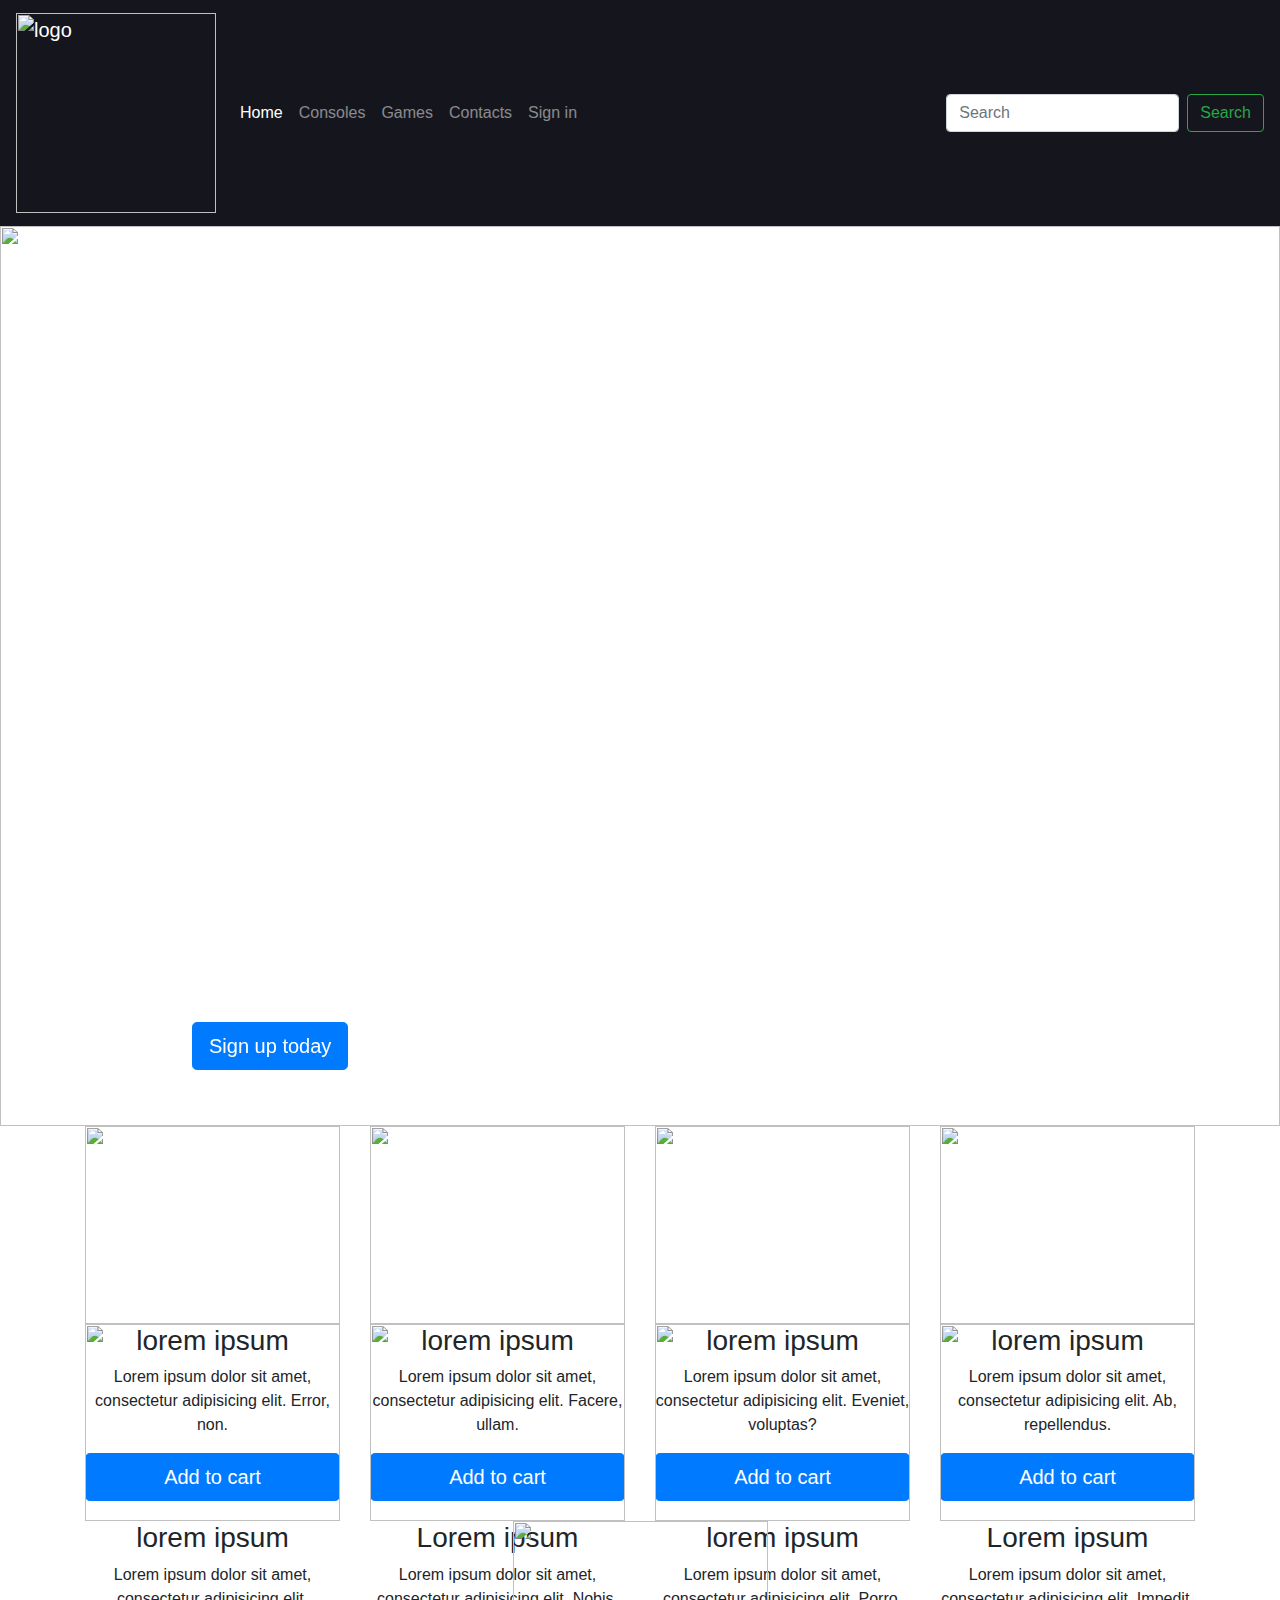
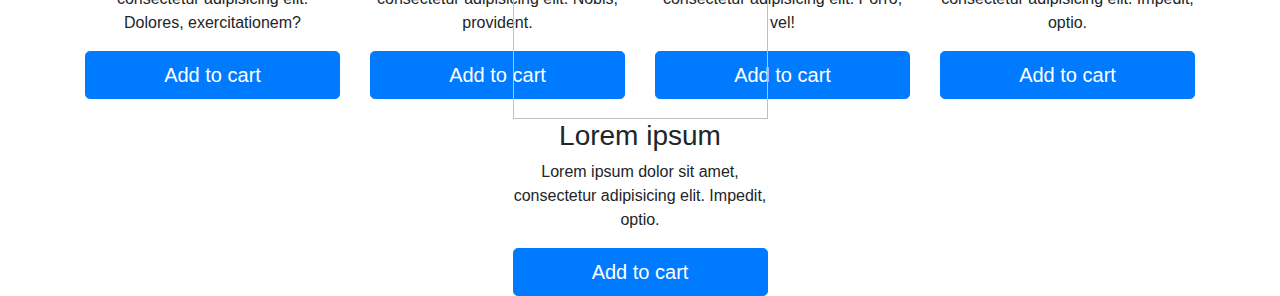
==== templates/index_copy.html @ c5e3e216 "sandbox" ====
<html lang="en">
  <head>
    <!-- Required meta tags -->
    <meta charset="utf-8">
    <meta name="viewport" content="width=device-width, initial-scale=1, shrink-to-fit=no">

    <!-- Bootstrap CSS -->
    <link rel="stylesheet" href="https://maxcdn.bootstrapcdn.com/bootstrap/4.0.0/css/bootstrap.min.css" integrity="sha384-Gn5384xqQ1aoWXA+058RXPxPg6fy4IWvTNh0E263XmFcJlSAwiGgFAW/dAiS6JXm" crossorigin="anonymous">
    <link rel="stylesheet" href="static/css/style.css">

    <title>My Sandbox</title>
  </head>
  <body>
    <nav class="navbar navbar-expand-lg navbar-dark sticky-top" style="background-color: #15161D">
        <a href="#" class="navbar-brand">
            <img src="static/img/logo.png" width="200px" alt="logo">
        </a>
        <button class="navbar-toggler" type="button" data-toggle="collapse" data-target="#navbarSupportedContent" aria-controls="navbarSupportedContent" aria-expanded="false" aria-label="Toggle-navigation">
            <span class="navbar-toggler-icon"></span>
        </button>
        <div class="collapse navbar-collapse" id="navbarSupportedContent">
            <ul class="navbar-nav mr-auto">
                <li class="nav-item active">
                    <a href="#" class="nav-link">Home</a>
                </li>
                <li class="nav-item">
                    <a href="#" class="nav-link">Consoles</a>
                </li>
                <li class="nav-item">
                    <a href="#" class="nav-link">Games</a>
                </li>
                <li class="nav-item">
                    <a href="#" class="nav-link" data-toggle="modal" data-target="#exampleModal">Contacts</a>
                </li>
                <li class="nav-item">
                    <a href="#" class="nav-link" data-toggle="modal" data-target="#ModalSignIn">Sign in</a>
                </li>
            </ul>
            <form class="form-inline my-2 my-lg-0">
                <input type="text" class="form-control mr-sm-2" placeholder="Search" aria-label="Search">
                <button class="btn btn-outline-success my-2 my-sm-0">Search</button>
            </form>
        </div>
    </nav>
    <div class="container-fluid p-0">
        <div class="carouselExampleIndicators carousel slide" data-ride="carousel">
            <ol class="carousel-indicators">
                <li class="active" data-target="#carouselExampleIndicators" data-slide-to="0">
                </li>
                <li data-target="#carouselExampleIndicators" data-slide-to="2">
                </li>
                <li data-target="#carouselExampleIndicators" data-slide-to="3">
                </li>
            </ol>
            <div class="carousel-inner">
                <div class="carousel-item active">
                    <img src="static/img/slide1.png" alt="" class="d-block w-100">
                    <div class="container">
                        <div class="carousel-caption text-left">
                            <h1>Ваш заголовок.</h1>
                            <p>Ваш текст</p>
                            <p><a class="btn btn-lg btn-primary" href="#" role="button">Sign up today</a></p>
                        </div>
                    </div>
                </div>
                <div class="carousel-item">
                    <img src="static/img/slide2.png" alt="" class="d-block w-100">
                    <div class="container">
                        <div class="carousel-caption text-left">
                            <h1>Ваш заголовок.</h1>
                            <p>Ваш текст</p>
                            <p><a class="btn btn-lg btn-primary" href="#" role="button">Sign up today</a></p>
                        </div>
                    </div>
                </div>
                <div class="carousel-item">
                    <img src="static/img/slide3.jpg" alt="" class="d-block w-100">
                </div>
            </div>
            <a href="#carouselExampleIndicators" class="carousel-control-prev"  data-slide="prev">
                <span class="carousel-control-prev-icon" ></span>
                <span class="sr-only">Previous</span>
            </a>
            <a href="#carouselExampleIndicators" class="carousel-control-next"  data-slide="next">
                <span class="carousel-control-next-icon" ></span>
                <span class="sr-only">Next</span>
            </a>
        </div>
    </div>
    <div class="container-fluid">
        <div class="container">
            <div class="row text-center justify-content-center">
                <div class="col-xs-12 col-sm-4 col-lg-3">
                    <img src="static/img/product01.png" class="w-100">
                    <h3>lorem ipsum</h3>
                    <p>Lorem ipsum dolor sit amet, consectetur adipisicing elit. Error, non.</p>
                    <button type="button" class="btn btn-primary btn-lg btn-block">Add to cart</button>
                </div>
                <div class="col-xs-12 col-sm-4 col-lg-3">
                    <img src="static/img/product02.png" class="w-100">
                    <h3>lorem ipsum</h3>
                    <p>Lorem ipsum dolor sit amet, consectetur adipisicing elit. Facere, ullam.</p>
                    <button type="button" class="btn btn-primary btn-lg btn-block">Add to cart</button>
                </div>
                <div class="col-xs-12 col-sm-4 col-lg-3">
                    <img src="static/img/product03.png" class="w-100">
                    <h3>lorem ipsum</h3>
                    <p>Lorem ipsum dolor sit amet, consectetur adipisicing elit. Eveniet, voluptas?</p>
                    <button type="button" class="btn btn-primary btn-lg btn-block">Add to cart</button>
                </div>
                <div class="col-xs-12 col-sm-4 col-lg-3">
                    <img src="static/img/product04.png" class="w-100">
                    <h3>lorem ipsum</h3>
                    <p>Lorem ipsum dolor sit amet, consectetur adipisicing elit. Ab, repellendus.</p>
                    <button type="button" class="btn btn-primary btn-lg btn-block">Add to cart</button>
                </div>
                <div class="col-xs-12 col-sm-4 col-lg-3">
                    <img src="static/img/product05.png" class="w-100">
                    <h3>lorem ipsum</h3>
                    <p>Lorem ipsum dolor sit amet, consectetur adipisicing elit. Dolores, exercitationem?</p>
                    <button type="button" class="btn btn-primary btn-lg btn-block">Add to cart</button>
                </div>
                <div class="col-xs-12 col-sm-4 col-lg-3">
                    <img src="static/img/product06.png" class="w-100">
                    <h3>Lorem ipsum</h3>
                    <p>Lorem ipsum dolor sit amet, consectetur adipisicing elit. Nobis, provident.</p>
                    <button type="button" class="btn btn-primary btn-lg btn-block">Add to cart</button>
                </div>
                <div class="col-xs-12 col-sm-4 col-lg-3">
                    <img src="static/img/product07.png" class="w-100">
                    <h3>lorem ipsum</h3>
                    <p>Lorem ipsum dolor sit amet, consectetur adipisicing elit. Porro, vel!</p>
                    <button type="button" class="btn btn-primary btn-lg btn-block">Add to cart</button>
                </div>
                <div class="col-xs-12 col-sm-4 col-lg-3">
                    <img src="static/img/product08.png" class="w-100">
                    <h3>Lorem ipsum</h3>
                    <p>Lorem ipsum dolor sit amet, consectetur adipisicing elit. Impedit, optio.</p>
                    <button type="button" class="btn btn-primary btn-lg btn-block">Add to cart</button>
                </div>
                <div class="col-xs-12 col-sm-4 col-lg-3">
                    <img src="static/img/product09.png" class="w-100">
                    <h3>Lorem ipsum</h3>
                    <p>Lorem ipsum dolor sit amet, consectetur adipisicing elit. Impedit, optio.</p>
                    <button type="button" class="btn btn-primary btn-lg btn-block">Add to cart</button>
                </div>
            </div>
        </div>
    </div>
    <div class="modal fade" id="exampleModal" tabindex="-1" role="dialog" aria-labelledby="exampleModal" aria-hidden="true">
        <div class="modal-dialog" role="document">
            <div class="modal-content">
                <div class="modal-header">
                    <h5 class="modal-title" id="exampleModalLabel">Contacts</h5>
                    <button class="close" type="button" data-dismiss="modal" aria-label="Close">
                        <span aria-hidden="true">$times;</span>
                    </button>
                </div>
                <div class="modal-body">
                    <p>Адрес: Россия, г. Москва, ул. Пятницкое шоссе, Дом 18, этаж 2, павильон №332 (ТК "Митинский радиорынок"). <br>
                        График работы магазина: <br>
                        Без выходных с 10:00 до 20:00 <br>
                        Время выдачи товара: 10:00 – 20:00 <br> <br>
                        Телефон: +7 (977) 897-75-30 <br> <br>
                        Заказы через группу ВК и E-mail принимаются круглосуточно и обрабатываются в рабочие часы магазина. <br> <br>
                        Регистрационные данные: <br>
                        Индивидуальный предприниматель Страшко Владислав Юрьевич <br>
                        ОГРНИП 316505000071434 ИНН ИНН505078086863 <br>
                        Московская область, Щелковский район <br>
                        MitinoGame <br>
                        mitinogame@ya.ru <br>
                        Заказ вы можете оформить как по телефону так и в группе ВК нашего магазина.
                        </p>
                </div>
                <div class="modal-footer">
                    <button class="btn btn-secondary" data-dismiss="modal">Close</button>
                    <button class="btn btn-primary">Save</button>
                </div>
            </div>
        </div>
    </div>
    <div class="modal fade" id="ModalSignIn" tabindex="-1" role="dialog" aria-labelledby="exampleModal" aria-hidden="true">
        <div class="modal-dialog" role="document">
            <div class="modal-content">
                <div class="modal-header">
                    <h5 class="modal-title" id="exampleModalLabel">Sign In</h5>
                    <button class="close" type="button" data-dismiss="modal" aria-label="Close">
                        <span aria-hidden="true">$times;</span>
                    </button>
                </div>
            </div>
        </div>
    </div>
    <div class="footer">

    </div>

    <!-- Optional JavaScript -->
    <!-- jQuery first, then Popper.js, then Bootstrap JS -->
    <script src="https://code.jquery.com/jquery-3.2.1.slim.min.js" integrity="sha384-KJ3o2DKtIkvYIK3UENzmM7KCkRr/rE9/Qpg6aAZGJwFDMVNA/GpGFF93hXpG5KkN" crossorigin="anonymous"></script>
    <script src="https://cdnjs.cloudflare.com/ajax/libs/popper.js/1.12.9/umd/popper.min.js" integrity="sha384-ApNbgh9B+Y1QKtv3Rn7W3mgPxhU9K/ScQsAP7hUibX39j7fakFPskvXusvfa0b4Q" crossorigin="anonymous"></script>
    <script src="https://maxcdn.bootstrapcdn.com/bootstrap/4.0.0/js/bootstrap.min.js" integrity="sha384-JZR6Spejh4U02d8jOt6vLEHfe/JQGiRRSQQxSfFWpi1MquVdAyjUar5+76PVCmYl" crossorigin="anonymous"></script>
    <script src="static/js/script.js"></script>
  </body>
</html>
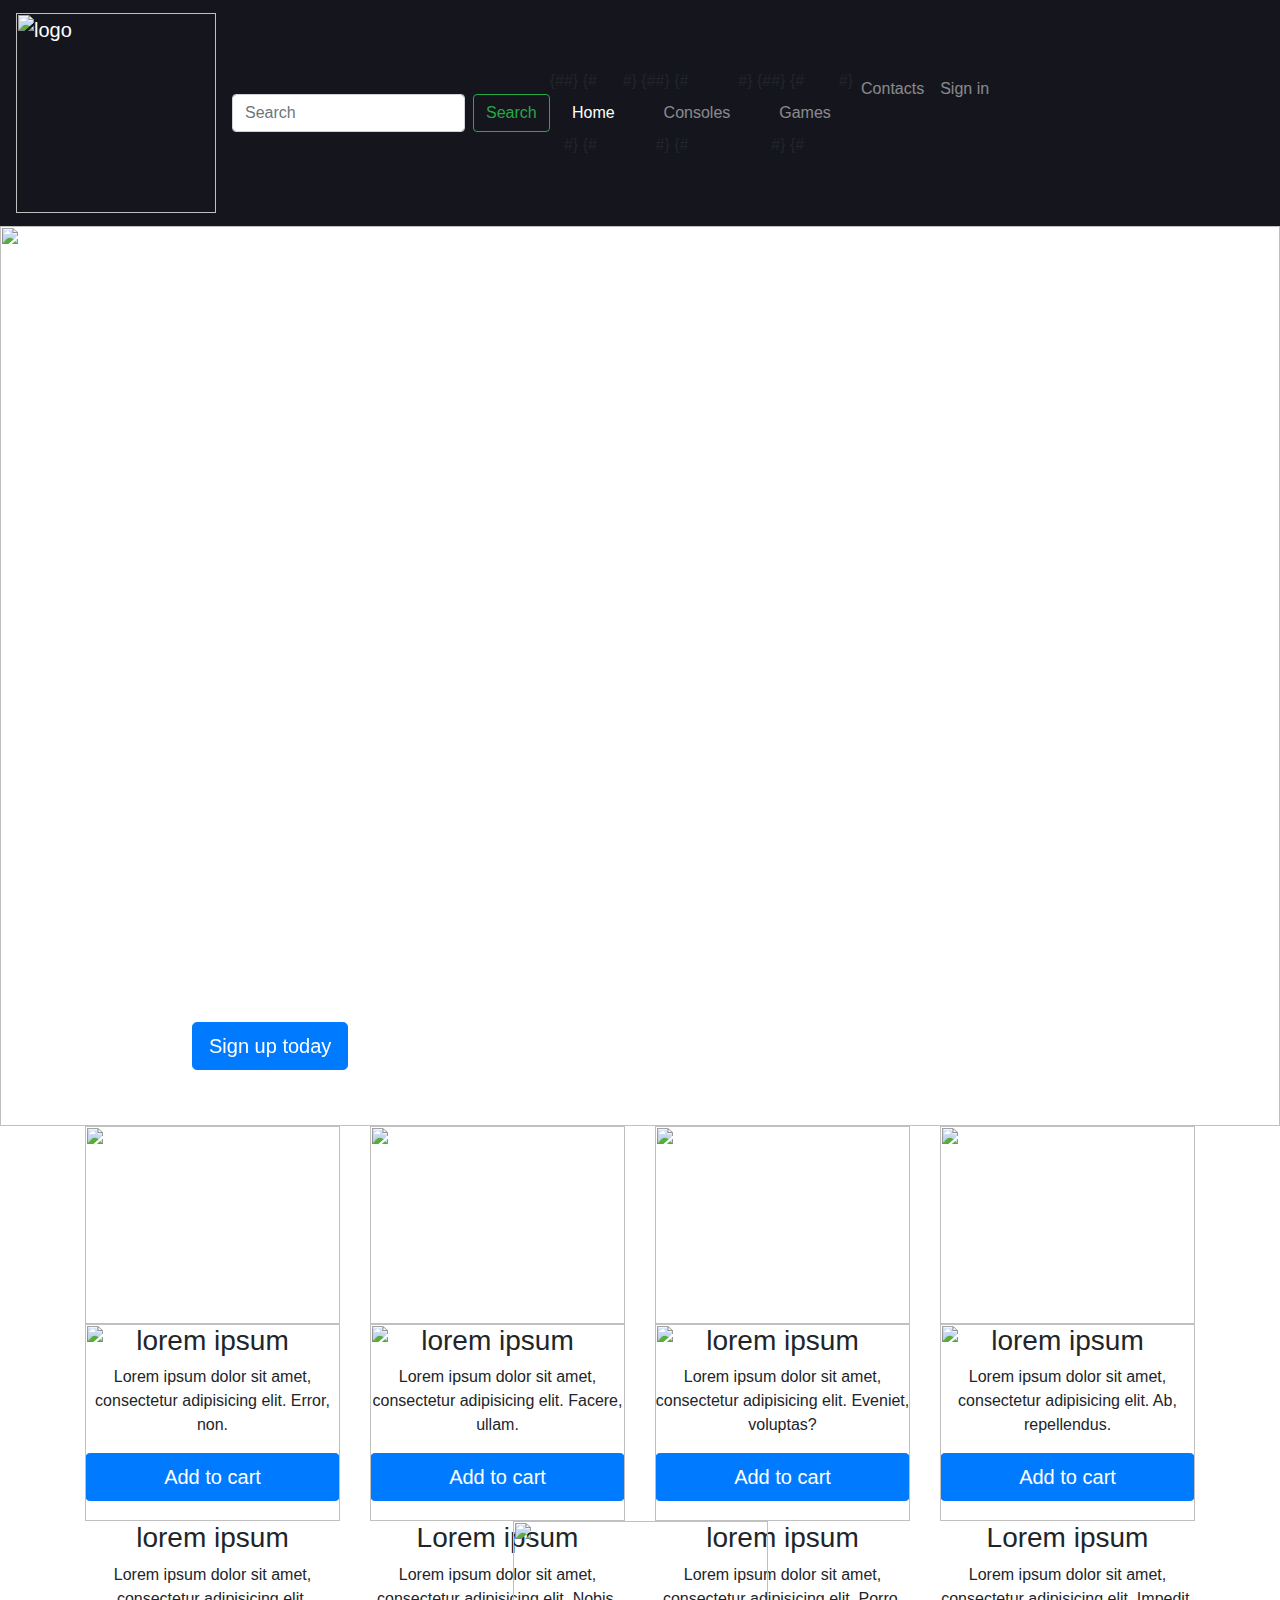
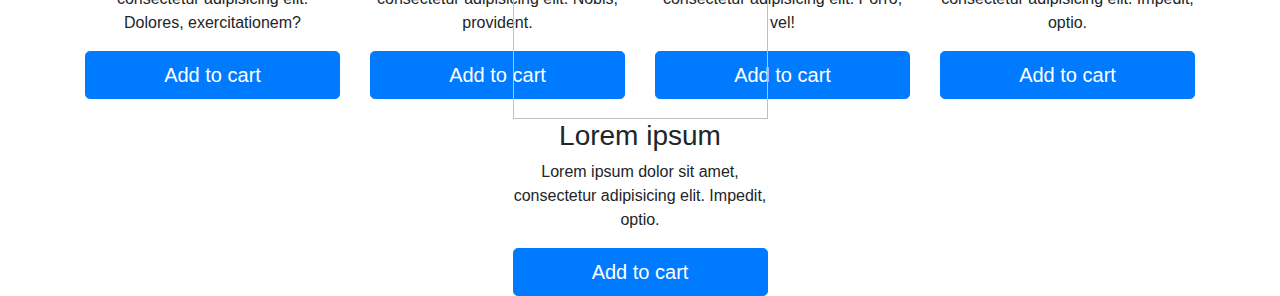
==== commit b777fd3c: "sandbox1" ====
--- a/templates/index_copy.html
+++ b/templates/index_copy.html
@@ -19,27 +19,27 @@
             <span class="navbar-toggler-icon"></span>
         </button>
         <div class="collapse navbar-collapse" id="navbarSupportedContent">
-            <ul class="navbar-nav mr-auto">
-                <li class="nav-item active">
-                    <a href="#" class="nav-link">Home</a>
-                </li>
-                <li class="nav-item">
-                    <a href="#" class="nav-link">Consoles</a>
-                </li>
-                <li class="nav-item">
-                    <a href="#" class="nav-link">Games</a>
-                </li>
-                <li class="nav-item">
-                    <a href="#" class="nav-link" data-toggle="modal" data-target="#exampleModal">Contacts</a>
-                </li>
-                <li class="nav-item">
-                    <a href="#" class="nav-link" data-toggle="modal" data-target="#ModalSignIn">Sign in</a>
-                </li>
-            </ul>
-            <form class="form-inline my-2 my-lg-0">
+            <form class="form-inline my-2 my-lg-2">
                 <input type="text" class="form-control mr-sm-2" placeholder="Search" aria-label="Search">
                 <button class="btn btn-outline-success my-2 my-sm-0">Search</button>
             </form>
+            <ul class="navbar-nav mr-auto">
+{#                <li class="nav-item active">#}
+{#                    <a href="#" class="nav-link">Home</a>#}
+{#                </li>#}
+{#                <li class="nav-item">#}
+{#                    <a href="#" class="nav-link">Consoles</a>#}
+{#                </li>#}
+{#                <li class="nav-item">#}
+{#                    <a href="#" class="nav-link">Games</a>#}
+{#                </li>#}
+                <li class="nav-item">
+                    <a href="#" class="nav-link" data-toggle="modal" data-target="#exampleModal">Contacts</a>
+                </li>
+                <li class="nav-item">
+                    <a href="#" class="nav-link" data-toggle="modal" data-target="#ModalSignIn">Sign in</a>
+                </li>
+            </ul>
         </div>
     </nav>
     <div class="container-fluid p-0">
@@ -153,7 +153,7 @@
                 <div class="modal-header">
                     <h5 class="modal-title" id="exampleModalLabel">Contacts</h5>
                     <button class="close" type="button" data-dismiss="modal" aria-label="Close">
-                        <span aria-hidden="true">$times;</span>
+                        <span aria-hidden="true">&times;</span>
                     </button>
                 </div>
                 <div class="modal-body">
@@ -179,14 +179,45 @@
             </div>
         </div>
     </div>
-    <div class="modal fade" id="ModalSignIn" tabindex="-1" role="dialog" aria-labelledby="exampleModal" aria-hidden="true">
+    <div class="modal fade" id="ModalSignIn" tabindex="-1" role="dialog" aria-labelledby="ModalSignIn" aria-hidden="true">
         <div class="modal-dialog" role="document">
             <div class="modal-content">
                 <div class="modal-header">
-                    <h5 class="modal-title" id="exampleModalLabel">Sign In</h5>
+                    <h5 class="modal-title" id="ModalSignInLabel">Sign In</h5>
                     <button class="close" type="button" data-dismiss="modal" aria-label="Close">
-                        <span aria-hidden="true">$times;</span>
+                        <span aria-hidden="true">&times;</span>
                     </button>
+                </div>
+                <div class="modal-body">
+                    <div class="container-fluid">
+                        <form>
+                            <div class="form-row">
+                                <div class="col-5">
+                                    <div class="form-froup">
+                                        <label for="InputEmail">Email address</label>
+                                        <input type="emile" class="form-control" id="InputEmail" aria-describedby="emailHelp" placeholder="Email" required>
+                                        <small id="EmailHelp" class="form-text text-muted">Enter you email</small>
+                                    </div>
+                                </div>
+                                <div class="form-froup">
+                                    <div class="col-7">
+                                        <label for="InputPass">Password</label>
+                                        <input type="password" class="form-control" id="InputPass" placeholder="Password" required>
+                                        <small id="PassHelp" class="form-text text-muted">Пароль должен содержать не меньше 8 символов</small>
+                                    </div>
+                                </div>
+                            </div>
+                            <div class="form-check">
+                                <label class="form-check-label">
+                                    <input type="checkbox" class="form-check-input">
+                                    Запомнить меня
+                                </label>
+                            </div>
+                            <button type="submit" class="btn btn-primary">
+                                Отправить
+                            </button>
+                        </form>
+                    </div>
                 </div>
             </div>
         </div>
